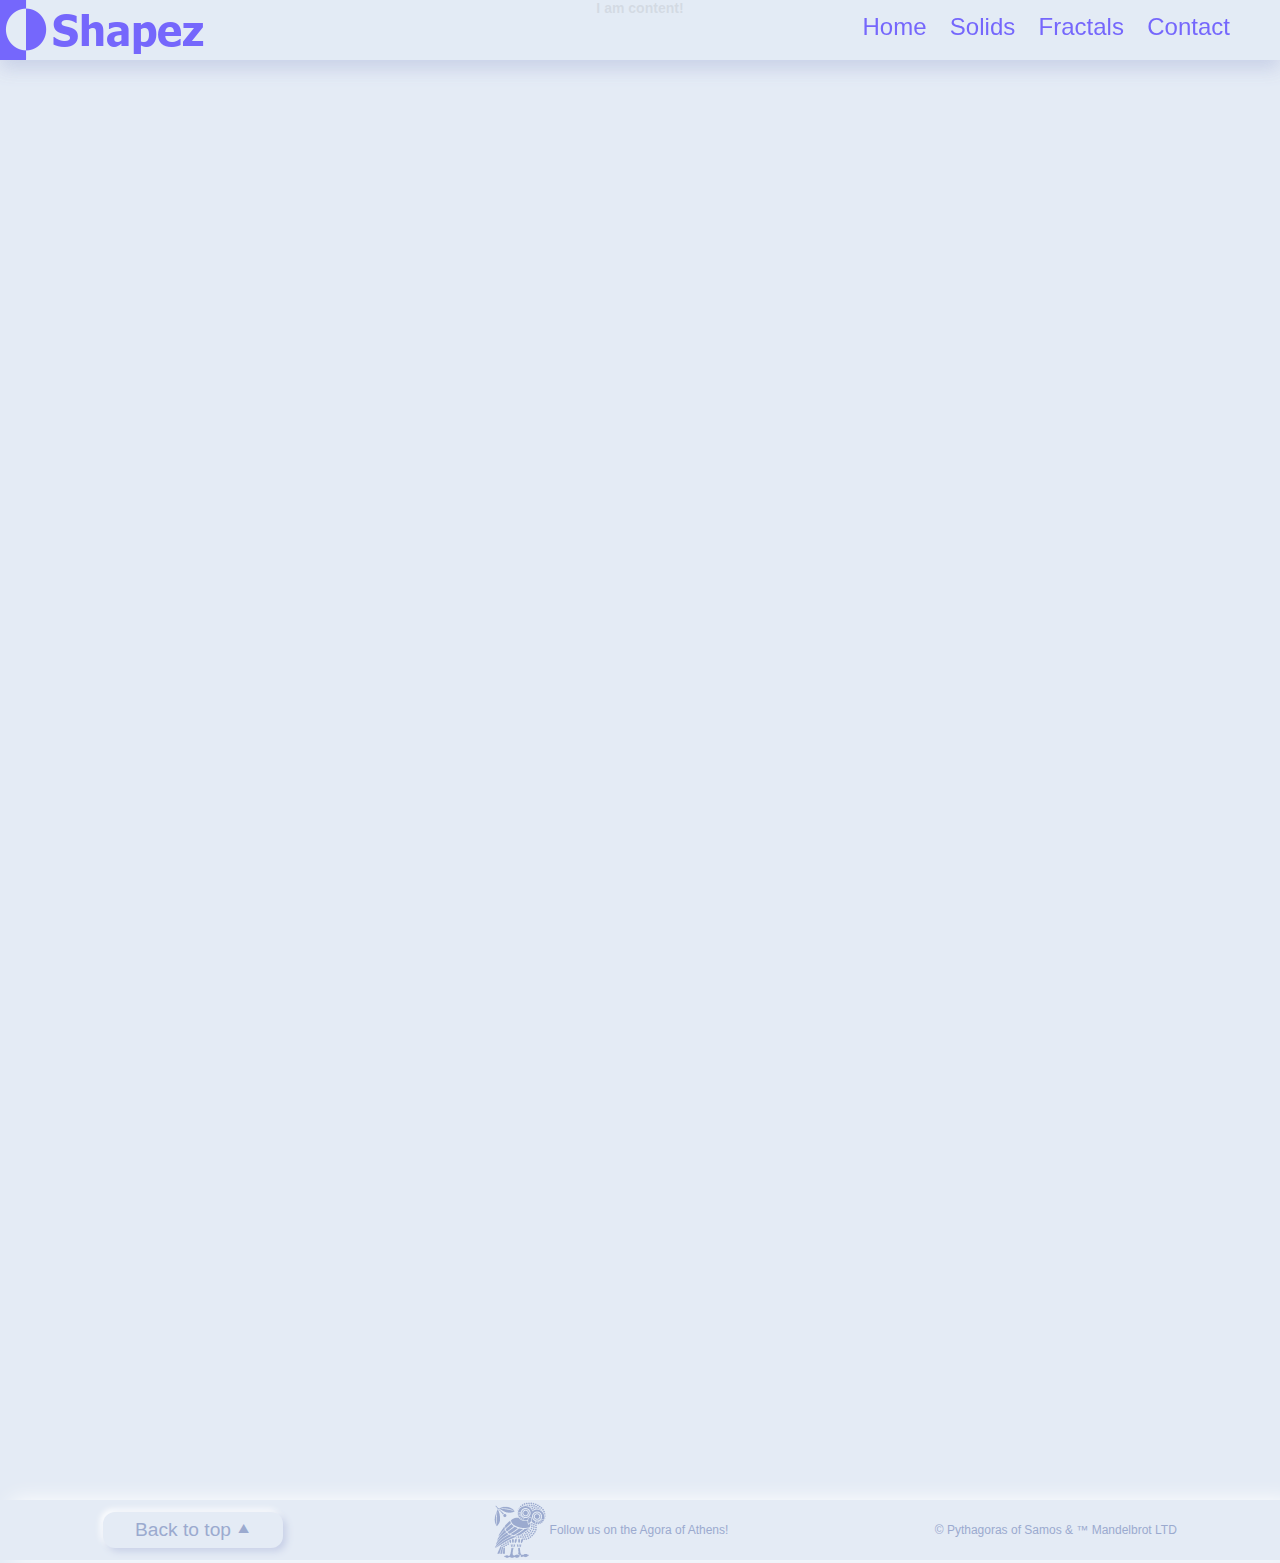
==== index.html @ 9d6dff13 "Shapez website first commit" ====
<!DOCTYPE html>
<html lang="en">
<head>
    <meta charset="UTF-8">
    <meta name="viewport" content="width=device-width, initial-scale=1.0">
    <title>Shapez</title>
    <link rel="stylesheet" href="CSS/style.css">
    <link rel="icon" type="image/x-icon" href="IMG/favicon.ico" />
</head>

<body>

    <header>
        <div class="headerLogo"><a href="#"><img src="IMG/shapes-logo.png" alt="main logo"></a></div>
        <div class="desktopNav">
          <nav>
            <ul>
              <li><a href="/index.html"><p>Home</p></a></li>
              <li><a href="/NAV/solids.html"><p>Solids</p></a></li>
              <li><a href="/NAV/fractals.html"><p>Fractals</p></a></li>
              <li><a href="/NAV/contact.html"><p>Contact</p></a></li>
            </ul>
          </nav>
        </div>
        <div class="mobileNav">
            <input type="checkbox" name="chocolateToggleLogic" id="chocolateToggleLogic">
            <label for="chocolateToggleLogic"><div class="chocolateToggleFixedTriggerBox"></div></label>
            <label for="chocolateToggleLogic"><div class="chocolateToggleExpandingTriggerBox"></div></label>
            <div class="chocolateHollowPoints">
              <div id="hollowPoint1"></div>
              <div id="hollowPoint2"></div>
              <div id="hollowPoint3"></div>
              <div id="hollowPoint4"></div>
              <div id="hollowPoint5"></div>
              <div id="hollowPoint6"></div>
              <div id="hollowPoint7"></div>
              <div id="hollowPoint8"></div>
              <div id="hollowPoint9"></div>
            </div>
            <div class="chocolateShiftingPoints">
              <div id="shiftingPoint1"></div>
              <div id="shiftingPoint2"></div>
              <div id="shiftingPoint3"></div>
              <div id="shiftingPoint4"></div>
              <div id="shiftingPoint5"></div>
              <div id="shiftingPoint6"></div>
              <div id="shiftingPoint7"></div>
              <div id="shiftingPoint8"></div>
              <div id="shiftingPoint9"></div>
            </div>
            <div class="shiftingMenu">
              <label for="chocolateToggleLogic"><div class="shiftingMenuTopMargin"></div></label>
              <nav>
                <ul>
                  <li><a href="/index.html"><div><p>Home</p></div></a></li>
                  <li><a href="/NAV/solids.html"><div><p>Solids</p></div></a></li>
                  <li><a href="/NAV/fractals.html"><div><p>Fractals</p></div></a></li>
                  <li><a href="/NAV/contact.html"><div><p>Contact</p></div></a></li>
                  <!-- <li><a href=""><div><p>navText5</p></div></a></li>
                  <li><a href=""><div><p>navText6</p></div></a></li>
                  <li><a href=""><div><p>navText7</p></div></a></li>
                  <li><a href=""><div><p>navText8</p></div></a></li>
                  <li><a href=""><div><p>navText9</p></div></a></li> -->
                </ul>
              </nav>
            </div>
        </div>

    </header>
    <main>

    <section>
    </section>
    <section class="dummySection">
        <h3>I am content!</h3>
    </section>
  </main>

  <footer>
    <a href="#top"><div class="btn btn__secondary"><p class="mobileTextToHideInline">Back to top ⯅</p><p class="mobileTextToDisplay">⯅</p></div></a>
    <div>
      <a href="https://en.wikipedia.org/wiki/Ancient_Agora_of_Athens">
        <span class="athensLogoBackground"><img src="IMG/athens-logo-footer.png" alt="athens logo"></span>
        <p class="mobileTextToHide">Follow us on the Agora of Athens!</p>
      </a>
    </div>
    <span><p>© Pythagoras</p> <p class="mobileTextToHideInline">of Samos & ™ Mandelbrot LTD</p></span>
  </footer>
    
</body>

</html>
---- CSS/style.css ----
*{
    margin: 0;
    padding: 0;
    box-sizing: border-box;
}

:root {
    --primary-light: #8abdff;
    --primary: #6d5dfc;
    --primary-dark: #5b0eeb;
    --white: #FFFFFF;
    --greyLight-1: #E4EBF5;
    --greyLight-2: #c8d0e7;
    --greyLight-3: #bec8e4;
    --greyDark: #9baacf;
    /* chocolate menu values */
    --chocolateGridPixelSize: 11px;
    --chocolateEntryInitialTopOffset: 70px;
    --chocolateEntryInitialRightOffset: -150px;
    --chocolateEntrySpacing: 40px;
  }
  
  *, *::before, *::after {
    margin: 0;
    padding: 0;
    box-sizing: inherit;
  }

  html, body{
    margin: 0px;
    height: 100%;
  }
  
  html{
    box-sizing: border-box;
    font-size: 75%;
    overflow-x: hidden;
    background: var(--greyLight-1);
    font-family: "Poppins", sans-serif;
  }
  
  /* .container {
    min-height: 100vh;
    display: flex;
    justify-content: center;
    align-items: center;
    font-family: "Poppins", sans-serif;
    background: var(--greyLight-1);
  }
  
  .components {
    width: 75rem;
    height: 40rem;
    border-radius: 3rem;
    box-shadow: 0.8rem 0.8rem 1.4rem var(--greyLight-2), -0.2rem -0.2rem 1.8rem var(--white);
    padding: 4rem;
    display: grid;
    grid-template-columns: 17.6rem 19rem 20.4rem;
    grid-template-rows: repeat(autofit, -webkit-min-content);
    grid-template-rows: repeat(autofit, min-content);
    grid-column-gap: 5rem;
    grid-row-gap: 2.5rem;
    align-items: center;
  } */

/* media query */

.desktopNav{
  display: block;
}

.mobileNav{
  display: none;
}

.mobileTextToHide{
  display: block;
}
.mobileTextToHideInline{
  display: inline-block;
}
.mobileTextToDisplay{
  display: none;
}

@media screen and (max-width:900px){
  .mobileNav{
    display: block;
  }
  .desktopNav{
    display: none;
  }
  .mobileTextToHide{
    display: none;
  }
  .mobileTextToHideInline{
    display: none;
  }
  .mobileTextToDisplay{
    display: block;
  }
  footer .btn{
    height: 3rem;
    width: 5rem;
  }
}

  /* header */

header{
    display: flex;
    justify-content: space-between;
    height: 60px;
    box-shadow: 0rem 0.8rem 1.4rem var(--greyLight-2);
    position: fixed;
    top: 0px;
    z-index: 5;
    background-color: var(--greyLight-1);
    opacity: 93%;
    width: 100%;
}

 #chocolateToggleLogic{
    display: none;
 }

#chocolateToggleLogic:checked ~ label .chocolateToggleExpandingTriggerBox{
    height: 100dvh;
    width: 100dvw;
}

.chocolateToggleFixedTriggerBox{
    height: calc(3 * var(--chocolateGridPixelSize));
    width: calc(3 * var(--chocolateGridPixelSize));
    background-color: green;
    position: absolute;
    right: 14px;
    top: 12px;
    opacity: 0%;
    z-index: 20;
}

.chocolateToggleExpandingTriggerBox{
    height: 0px;
    width: 0px;
    background-color: red;
    position: absolute;
    right: 0px;
    top: 0px;
    opacity: 0%;
    z-index: 10;
  }

.chocolateToggleFixedTriggerBox:hover{
    cursor: pointer;
}

/* desktop nav menu */

.desktopNav nav ul{
  list-style: none;
  padding-right: 50px;
}

.desktopNav nav ul li a{
  text-decoration: none;
  color: var(--primary);
}

.desktopNav nav ul li a:hover{
  text-decoration: underline;
}

.desktopNav nav ul li{
  display: inline-block;
  margin-left: 20px;
  margin-top: 13px;
}

.desktopNav nav ul li a p{
  font-size: x-large;
}

.shiftingMenu nav ul li a div:hover{
  background-color: var(--greyLight-2);
}

/* shifting nav menu */

.shiftingMenu nav ul{
  list-style: none;
}

.shiftingMenu nav ul li a{
  text-decoration: none;
  color: var(--primary);
}

.shiftingMenu nav ul li a div{
  height: var(--chocolateEntrySpacing);
  display: flex;
  align-items: center;
  padding-left: 35px;
  font-size: large;
}

.shiftingMenu nav ul li a div:hover{
  background-color: var(--greyLight-2);
}

.shiftingMenu{
  width: calc(-1 * var(--chocolateEntryInitialRightOffset) + 60px);
  background-color: var(--greyLight-1);
  box-shadow: 0.8rem 0.8rem 1.4rem var(--greyLight-2), -0.8rem -0.8rem 1.4rem var(--greyLight-2);
  position: absolute;
  z-index: 15;
  right: 0px;
  translate: calc(-1 * var(--chocolateEntryInitialRightOffset) + 100px);
  transition: all 0.2s ease;
}

#chocolateToggleLogic:checked ~ .shiftingMenu{
  translate: 0px;
}

.shiftingMenuTopMargin{
  height: calc(16px + var(--chocolateEntryInitialTopOffset) - var(--chocolateEntrySpacing) * 0.5);
  background-color: var(--greyLight-1);
}

/* chocolate menu icon looks */

.chocolateHollowPoints{
  display: grid;
  grid-template-columns: repeat(3, var(--chocolateGridPixelSize));
  grid-template-rows: repeat(3, var(--chocolateGridPixelSize));
  position: absolute;
  right: 13px;
  top: 13px;
  z-index: 16;
}

.chocolateHollowPoints div{
  width: 9px;
  height: 9px;
  background-color: var(--greyLight-1);
  border: 2px solid var(--primary);
}

.chocolateShiftingPoints{
  display: grid;
  grid-template-columns: repeat(3, var(--chocolateGridPixelSize));
  grid-template-rows: repeat(3, var(--chocolateGridPixelSize));
  position: absolute;
  right: 12px;
  top: 14px;
  z-index: 17;
}

.chocolateShiftingPoints div{
  width: 7px;
  height: 7px;
  background-color: var(--primary);
  transition: all 0.2s ease;
  pointer-events: none;
}

#chocolateToggleLogic:checked ~ .chocolateShiftingPoints #shiftingPoint1{
  transition: all 0.2s ease;
  transform: translate(var(--chocolateEntryInitialRightOffset), var(--chocolateEntryInitialTopOffset));
}
#chocolateToggleLogic:checked ~ .chocolateShiftingPoints #shiftingPoint2{
  transition: all 0.2s ease;
  transform: translate(calc(var(--chocolateEntryInitialRightOffset) - var(--chocolateGridPixelSize)), calc(var(--chocolateEntryInitialTopOffset) + var(--chocolateEntrySpacing)));
}
#chocolateToggleLogic:checked ~ .chocolateShiftingPoints #shiftingPoint3{
  transition: all 0.2s ease;
  transform: translate(calc(var(--chocolateEntryInitialRightOffset) - 2 * var(--chocolateGridPixelSize)), calc(var(--chocolateEntryInitialTopOffset) + 2 * var(--chocolateEntrySpacing)));
}
#chocolateToggleLogic:checked ~ .chocolateShiftingPoints #shiftingPoint4{
  transition: all 0.2s ease;
  transform: translate(var(--chocolateEntryInitialRightOffset), calc(var(--chocolateEntryInitialTopOffset) - var(--chocolateGridPixelSize) + 3 * var(--chocolateEntrySpacing)));
}
/* #chocolateToggleLogic:checked ~ .chocolateShiftingPoints #shiftingPoint5{
  transition: all 0.2s ease;
  transform: translate(calc(var(--chocolateEntryInitialRightOffset) - var(--chocolateGridPixelSize)), calc(var(--chocolateEntryInitialTopOffset) - var(--chocolateGridPixelSize) + 4 * var(--chocolateEntrySpacing)));
}
#chocolateToggleLogic:checked ~ .chocolateShiftingPoints #shiftingPoint6{
  transition: all 0.2s ease;
  transform: translate(calc(var(--chocolateEntryInitialRightOffset) - 2 * var(--chocolateGridPixelSize)), calc(var(--chocolateEntryInitialTopOffset) - var(--chocolateGridPixelSize) + 5 * var(--chocolateEntrySpacing)));
}
#chocolateToggleLogic:checked ~ .chocolateShiftingPoints #shiftingPoint7{
  transition: all 0.2s ease;
  transform: translate(var(--chocolateEntryInitialRightOffset), calc(var(--chocolateEntryInitialTopOffset) - 2 * var(--chocolateGridPixelSize) + 6 * var(--chocolateEntrySpacing)));
}
#chocolateToggleLogic:checked ~ .chocolateShiftingPoints #shiftingPoint8{
  transition: all 0.2s ease;
  transform: translate(calc(var(--chocolateEntryInitialRightOffset) - var(--chocolateGridPixelSize)), calc(var(--chocolateEntryInitialTopOffset) - 2 * var(--chocolateGridPixelSize) + 7 * var(--chocolateEntrySpacing)));
}
#chocolateToggleLogic:checked ~ .chocolateShiftingPoints #shiftingPoint9{
  transition: all 0.2s ease;
  transform: translate(calc(var(--chocolateEntryInitialRightOffset) - 2 * var(--chocolateGridPixelSize)), calc(var(--chocolateEntryInitialTopOffset) - 2 * var(--chocolateGridPixelSize) + 8 * var(--chocolateEntrySpacing)));
} */

  /*  BUTTONS  */
  .btn {
    width: 15rem;
    height: 4rem;
    border-radius: 1rem;
    box-shadow: 0.3rem 0.3rem 0.6rem var(--greyLight-2), -0.2rem -0.2rem 0.5rem var(--white);
    justify-self: center;
    display: flex;
    align-items: center;
    justify-content: center;
    cursor: pointer;
    transition: 0s ease;
    text-decoration: none;
  }
  .btn__primary {
    grid-column: 1/2;
    grid-row: 4/5;
    background: var(--primary);
    box-shadow: inset 0.2rem 0.2rem 1rem var(--primary-light), inset -0.2rem -0.2rem 1rem var(--primary-dark), 0.3rem 0.3rem 0.6rem var(--greyLight-2), -0.2rem -0.2rem 0.5rem var(--white);
    color: var(--greyLight-1);
  }
  .btn__primary:hover {
    color: var(--white);
  }
  .btn__primary:active {
    box-shadow: inset 0.2rem 0.2rem 1rem var(--primary-dark), inset -0.2rem -0.2rem 1rem var(--primary-light);
  }
  .btn__secondary {
    grid-column: 1/2;
    grid-row: 5/6;
    color: var(--greyDark);
  }
  .btn__secondary:hover {
    color: var(--primary);
  }
  .btn__secondary:active {
    box-shadow: inset 0.2rem 0.2rem 0.5rem var(--greyLight-2), inset -0.2rem -0.2rem 0.5rem var(--white);
  }
  .btn p {
    font-size: 1.6rem;
  }


/* footer */

footer{
  color: var(--greyDark);
  height: 60px;
  box-shadow: 1rem 0rem 1.8rem var(--white);
  position: static;
  width: 100%;
  display: flex;
  justify-content: space-around;
  align-items: center;
}

footer a{
  color: var(--greyDark);
  display: flex;
  justify-content: center;
  align-items: center;
}

footer p{
  display: inline-block;
}

footer a span{
  background-color: var(--greyDark);
  height: 60px;
}

footer a:hover{
  color: var(--primary);
  text-decoration: underline;
}

footer a:hover span{
  background-color: var(--primary);
}

footer *{
  text-decoration: none;
}

footer .btn{
  height: 3rem;
}

/* dummy bottom section just to test scrolling */

.dummySection{
    font-family: "Poppins", sans-serif;
    display: flex;
    justify-content: center;
    height: 1500px;
}
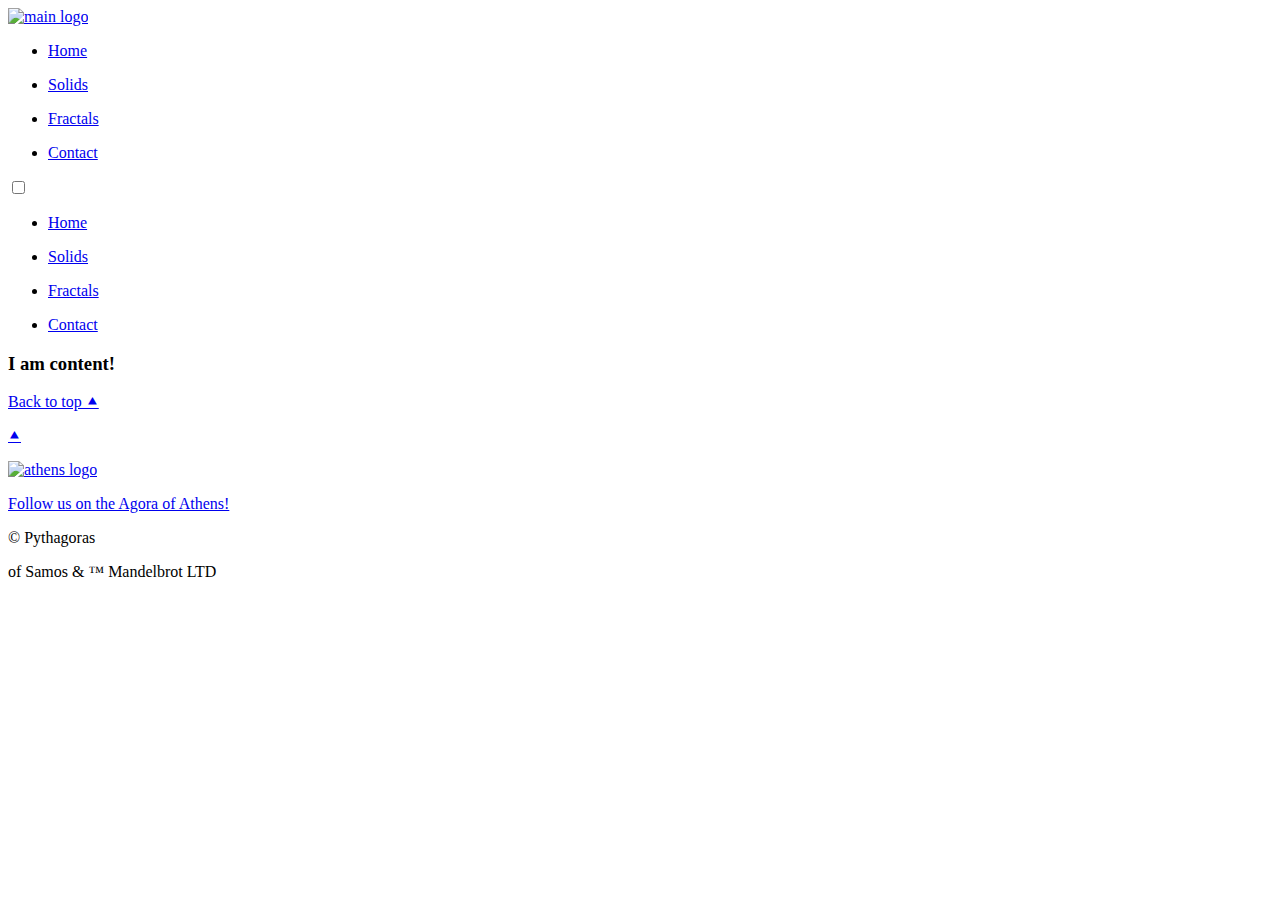
==== commit 35c2bb9a: "Added a bunch of stuff, solids page completed." ====
--- a/index.html
+++ b/index.html
@@ -4,21 +4,21 @@
     <meta charset="UTF-8">
     <meta name="viewport" content="width=device-width, initial-scale=1.0">
     <title>Shapez</title>
-    <link rel="stylesheet" href="CSS/style.css">
-    <link rel="icon" type="image/x-icon" href="IMG/favicon.ico" />
+    <link rel="stylesheet" href="file:///c%3A/Users/Joseph/Desktop/Shapez/CSS/style.css">
+    <link rel="icon" type="image/x-icon" href="file:///c%3A/Users/Joseph/Desktop/Shapez/IMG/favicon.ico" />
 </head>
 
 <body>
 
     <header>
-        <div class="headerLogo"><a href="#"><img src="IMG/shapes-logo.png" alt="main logo"></a></div>
+        <div class="headerLogo"><a href="#"><img src="file:///c%3A/Users/Joseph/Desktop/Shapez/IMG/shapes-logo.png" alt="main logo"></a></div>
         <div class="desktopNav">
           <nav>
             <ul>
-              <li><a href="/index.html"><p>Home</p></a></li>
-              <li><a href="/NAV/solids.html"><p>Solids</p></a></li>
-              <li><a href="/NAV/fractals.html"><p>Fractals</p></a></li>
-              <li><a href="/NAV/contact.html"><p>Contact</p></a></li>
+              <li><a href="file:///c%3A/Users/Joseph/Desktop/Shapez/index.html"><p>Home</p></a></li>
+              <li><a href="file:///c%3A/Users/Joseph/Desktop/Shapez/NAV/solids.html"><p>Solids</p></a></li>
+              <li><a href="file:///c%3A/Users/Joseph/Desktop/Shapez/NAV/fractals.html"><p>Fractals</p></a></li>
+              <li><a href="file:///c%3A/Users/Joseph/Desktop/Shapez/NAV/contact.html"><p>Contact</p></a></li>
             </ul>
           </nav>
         </div>
@@ -52,10 +52,10 @@
               <label for="chocolateToggleLogic"><div class="shiftingMenuTopMargin"></div></label>
               <nav>
                 <ul>
-                  <li><a href="/index.html"><div><p>Home</p></div></a></li>
-                  <li><a href="/NAV/solids.html"><div><p>Solids</p></div></a></li>
-                  <li><a href="/NAV/fractals.html"><div><p>Fractals</p></div></a></li>
-                  <li><a href="/NAV/contact.html"><div><p>Contact</p></div></a></li>
+                  <li><a href="file:///c%3A/Users/Joseph/Desktop/Shapez/index.html"><div><p>Home</p></div></a></li>
+                  <li><a href="file:///c%3A/Users/Joseph/Desktop/Shapez/NAV/solids.html"><div><p>Solids</p></div></a></li>
+                  <li><a href="file:///c%3A/Users/Joseph/Desktop/Shapez/NAV/fractals.html"><div><p>Fractals</p></div></a></li>
+                  <li><a href="file:///c%3A/Users/Joseph/Desktop/Shapez/NAV/contact.html"><div><p>Contact</p></div></a></li>
                   <!-- <li><a href=""><div><p>navText5</p></div></a></li>
                   <li><a href=""><div><p>navText6</p></div></a></li>
                   <li><a href=""><div><p>navText7</p></div></a></li>
@@ -80,7 +80,7 @@
     <a href="#top"><div class="btn btn__secondary"><p class="mobileTextToHideInline">Back to top ⯅</p><p class="mobileTextToDisplay">⯅</p></div></a>
     <div>
       <a href="https://en.wikipedia.org/wiki/Ancient_Agora_of_Athens">
-        <span class="athensLogoBackground"><img src="IMG/athens-logo-footer.png" alt="athens logo"></span>
+        <span class="athensLogoBackground"><img src="file:///c%3A/Users/Joseph/Desktop/Shapez/IMG/athens-logo-footer.png" alt="athens logo"></span>
         <p class="mobileTextToHide">Follow us on the Agora of Athens!</p>
       </a>
     </div>
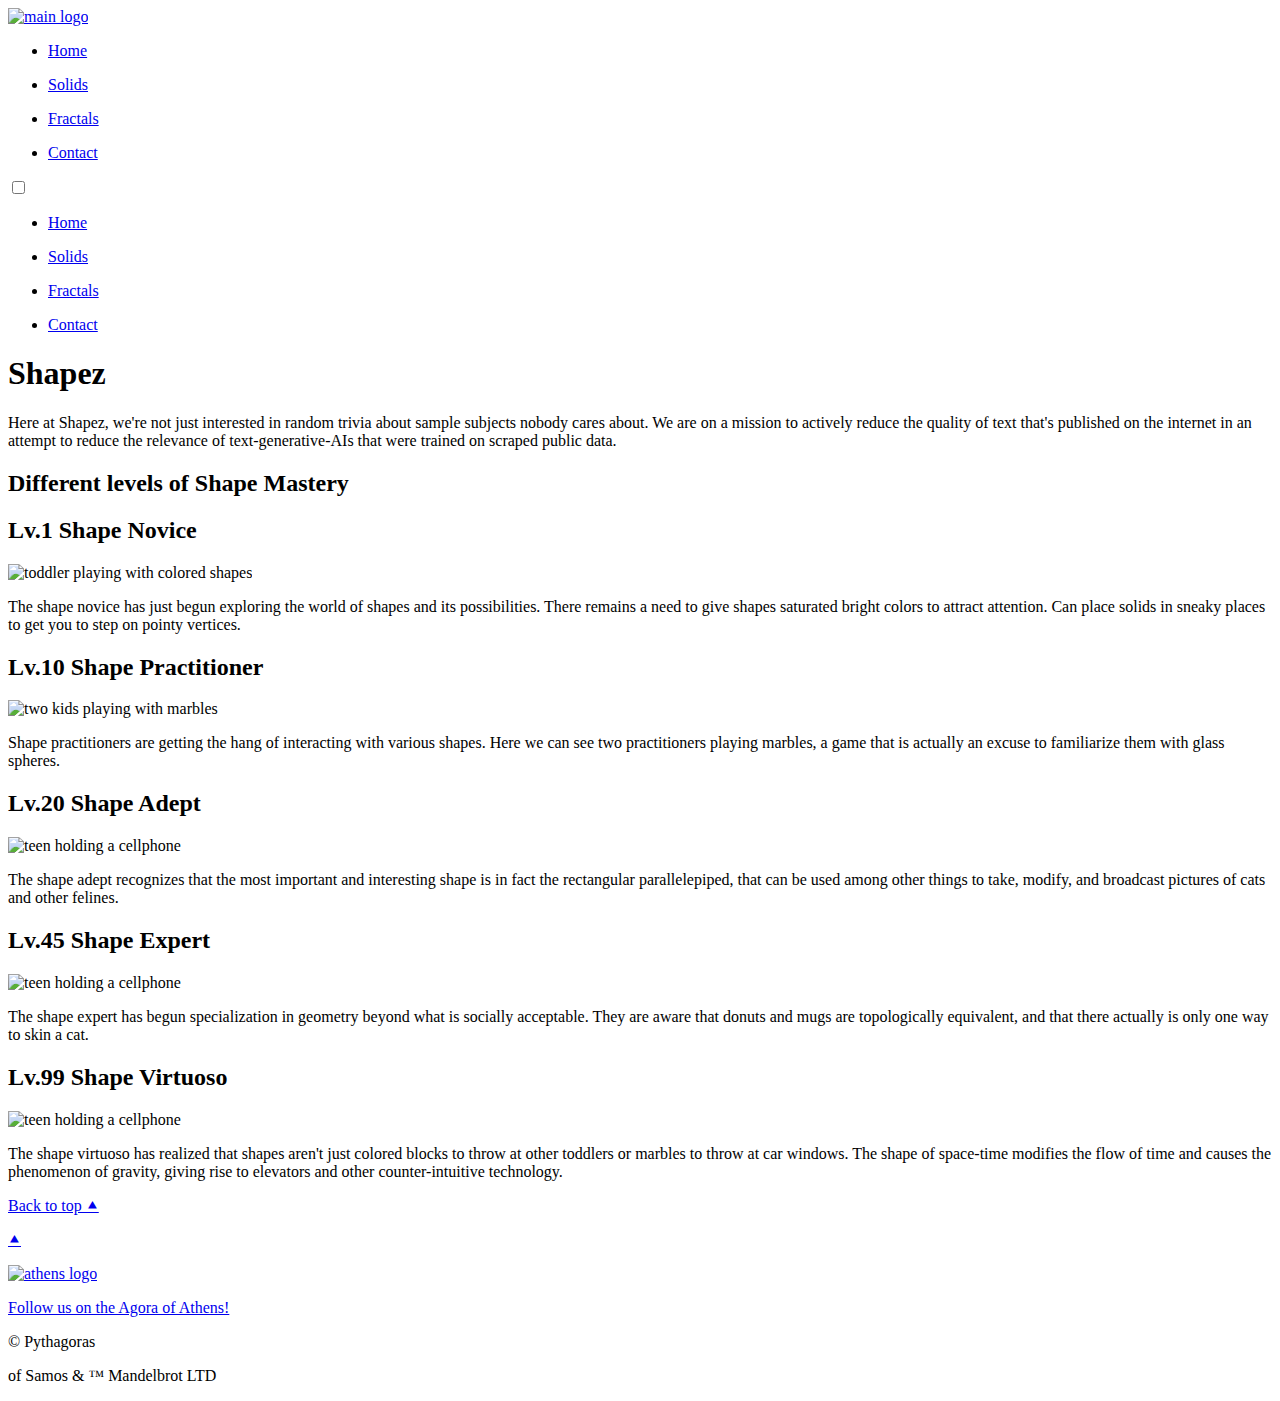
==== commit 582c7bee: "Added main page, mobile version still iffy" ====
--- a/index.html
+++ b/index.html
@@ -68,13 +68,108 @@
 
     </header>
     <main>
-
-    <section>
+    <section class="geometryMainTitleText">
+      <h1>Shapez</h1>
+      <div class="titleTextContainerDiv">
+        <div class="titleTextWrapDiv">
+          <p class="mainTitleFlavorText">Here at Shapez, we're not just interested in random trivia
+        about sample subjects nobody cares about. We are on a mission
+        to actively reduce the quality of text that's published on the
+        internet in an attempt to reduce the relevance of text-generative-AIs
+        that were trained on scraped public data.</p>
+        </div>
+      </div>
     </section>
-    <section class="dummySection">
-        <h3>I am content!</h3>
+    <section class="skillPageMainTitle">
+      <h2>Different levels of Shape Mastery</h2>
     </section>
-  </main>
+    <section class="leftAlignedSection">
+        <div class="skillSectionTitle">
+          <h2>Lv.1 Shape Novice</h2>
+        </div>
+        <div class="skillContentContainer">
+          <div class="skillContentImage">
+            <img src="file:///c%3A/Users/Joseph/Desktop/Shapez/IMG/shape-novice.png" alt="toddler playing with colored shapes">
+          </div>
+          <div class="skillContentText">
+            <p>The shape novice has just begun exploring the world of shapes and its possibilities. 
+              There remains a need to give shapes saturated bright colors to attract attention. 
+              Can place solids in sneaky places to get you to step on pointy vertices.</p>
+          </div>
+          <div class="skillContentEmptySpace">
+          </div>
+        </div>
+    </section>
+    <section class="rightAlignedSection">
+      <div class="skillSectionTitle">
+        <h2>Lv.10 Shape Practitioner</h2>
+      </div>
+      <div class="skillContentContainer">
+        <div class="skillContentImage">
+          <img src="file:///c%3A/Users/Joseph/Desktop/Shapez/IMG/shape-practitioner.png" alt="two kids playing with marbles">
+        </div>
+        <div class="skillContentText">
+          <p>Shape practitioners are getting the hang of interacting with various shapes.
+            Here we can see two practitioners playing marbles, a game that is actually an
+            excuse to familiarize them with glass spheres.</p>
+        </div>
+        <div class="skillContentEmptySpace">
+        </div>
+      </div>
+    </section>
+    <section class="leftAlignedSection">
+      <div class="skillSectionTitle">
+        <h2>Lv.20 Shape Adept</h2>
+      </div>
+      <div class="skillContentContainer">
+        <div class="skillContentImage">
+          <img src="file:///c%3A/Users/Joseph/Desktop/Shapez/IMG/shape-adept.png" alt="teen holding a cellphone">
+        </div>
+        <div class="skillContentText">
+          <p>The shape adept recognizes that the most important and interesting
+            shape is in fact the rectangular parallelepiped, that can be used among 
+            other things to take, modify, and broadcast pictures of cats and other felines.</p>
+        </div>
+        <div class="skillContentEmptySpace">
+        </div>
+      </div>
+    </section>
+    <section class="rightAlignedSection">
+      <div class="skillSectionTitle">
+        <h2>Lv.45 Shape Expert</h2>
+      </div>
+      <div class="skillContentContainer">
+        <div class="skillContentImage">
+          <img src="file:///c%3A/Users/Joseph/Desktop/Shapez/IMG/shape-expert.png" alt="teen holding a cellphone">
+        </div>
+        <div class="skillContentText">
+          <p>The shape expert has begun specialization in geometry beyond what is socially acceptable. 
+            They are aware that donuts and mugs are topologically equivalent, and that there actually 
+            is only one way to skin a cat.</p>
+        </div>
+        <div class="skillContentEmptySpace">
+        </div>
+      </div>
+    </section>
+    <section class="leftAlignedSection">
+      <div class="skillSectionTitle">
+        <h2>Lv.99 Shape Virtuoso</h2>
+      </div>
+      <div class="skillContentContainer">
+        <div class="skillContentImage">
+          <img src="file:///c%3A/Users/Joseph/Desktop/Shapez/IMG/shape-virtuoso.png" alt="teen holding a cellphone">
+        </div>
+        <div class="skillContentText">
+          <p>The shape virtuoso has realized that shapes aren't just colored blocks to 
+            throw at other toddlers or marbles to throw at car windows. The shape of 
+            space-time modifies the flow of time and causes the phenomenon of gravity, 
+            giving rise to elevators and other counter-intuitive technology.</p>
+        </div>
+        <div class="skillContentEmptySpace">
+        </div>
+      </div>
+    </section>
+    </main>
 
   <footer>
     <a href="#top"><div class="btn btn__secondary"><p class="mobileTextToHideInline">Back to top ⯅</p><p class="mobileTextToDisplay">⯅</p></div></a>
